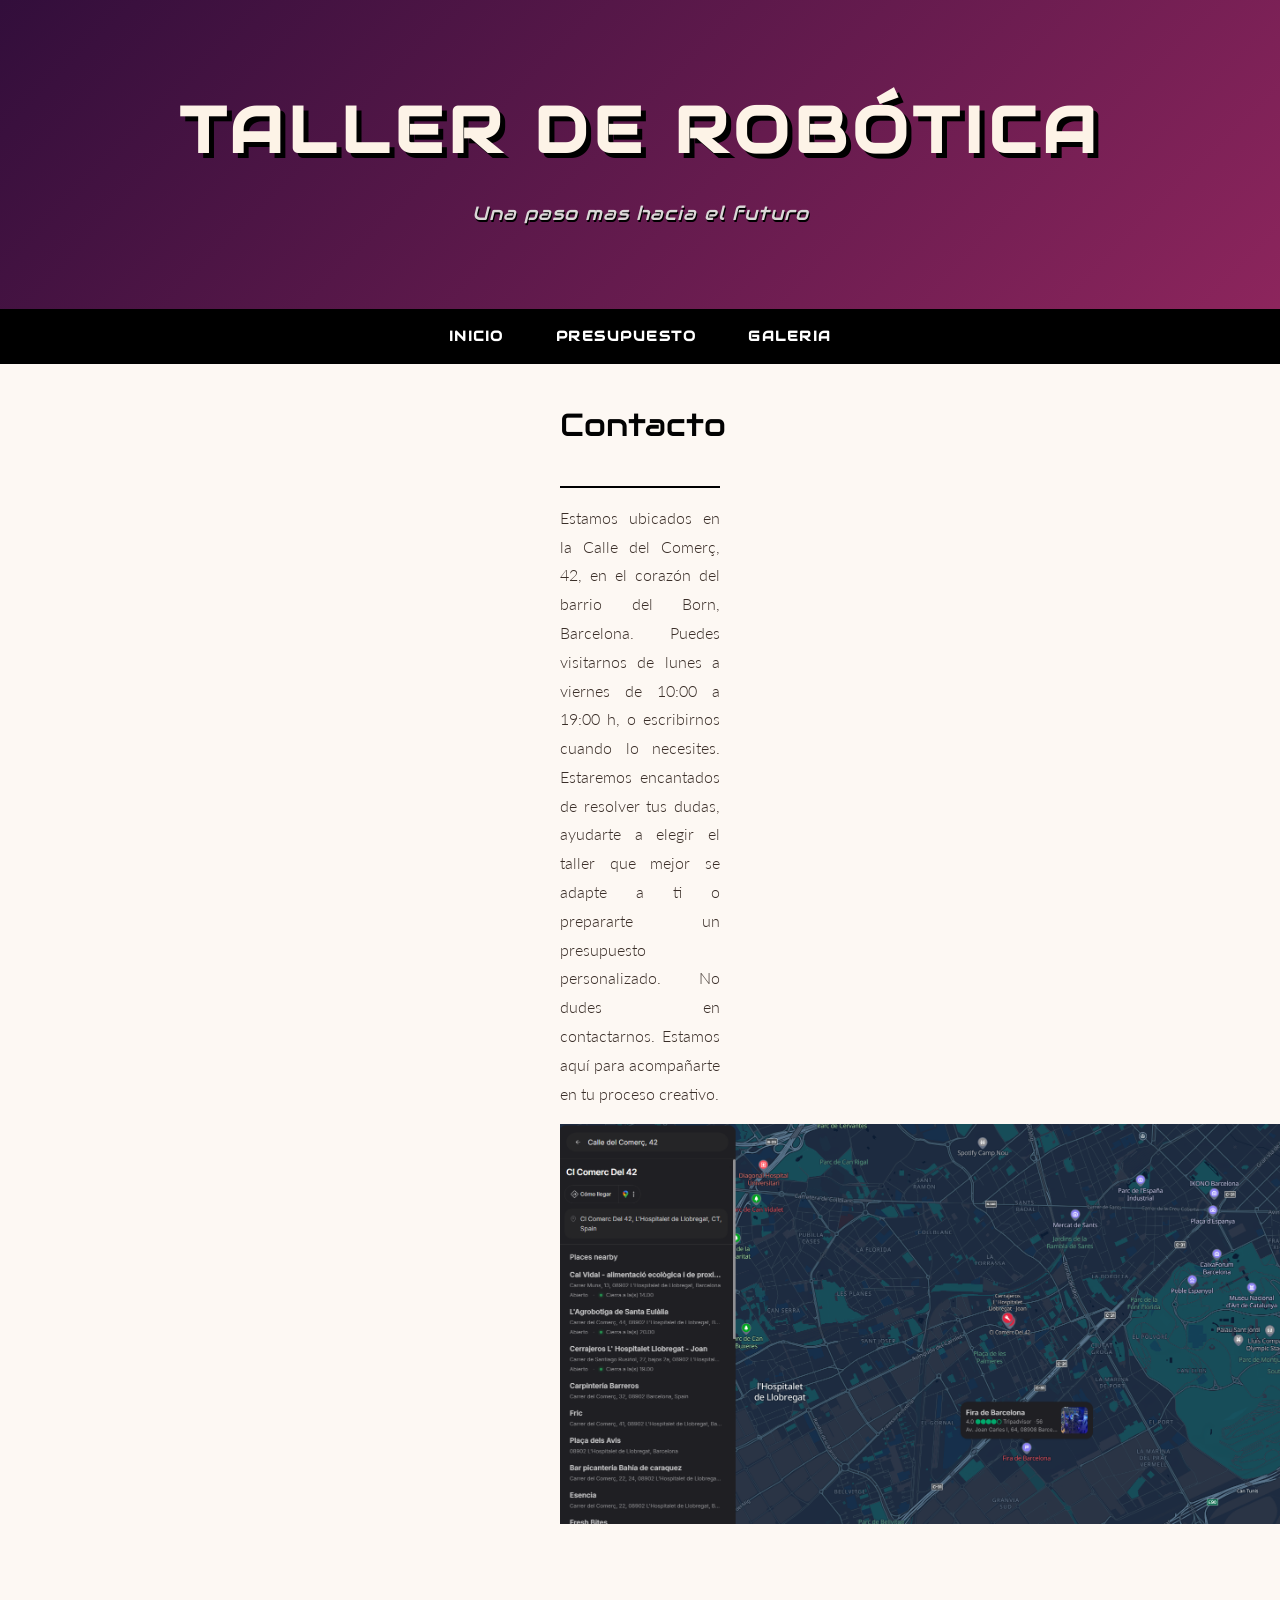
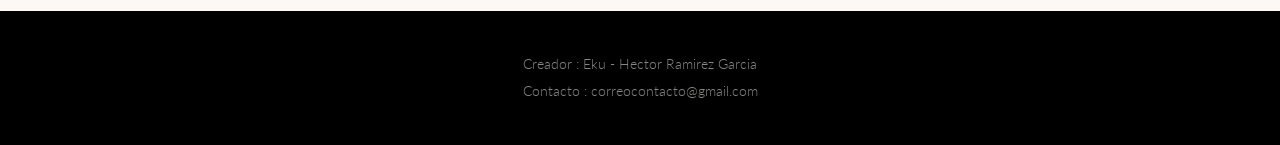
==== views/contacto.html @ 6e56e401 "first commit" ====
<!DOCTYPE html>
<html lang="es">
<head>
    <meta charset="UTF-8">
    <meta name="viewport" content="width=device-width, initial-scale=1.0">
    <meta name="author" content="Eku - Hector Ramirez">
    <title>Examen sitio web html y css</title>
    <link rel="preconnect" href="https://fonts.googleapis.com">
    <link rel="preconnect" href="https://fonts.gstatic.com" crossorigin>
    <link href="https://fonts.googleapis.com/css2?family=Playfair+Display:ital,wght@0,400;0,700;1,400&family=Lato:wght@300;400;700&display=swap" rel="stylesheet">
    <link href="https://fonts.googleapis.com/css2?family=Audiowide&display=swap" rel="stylesheet">
    <link rel="stylesheet" href="../css/estilos.css">
</head>

<body>

    <!-- ================= MAIN ==================== -->
    <main>
        <header class="header">
            <h1 class="header-titulo">Taller de Robótica</h1>
            <p class="header-eslogan">Una paso mas hacia el futuro</p>
        </header>

        <nav class="nav">
            <a href="../index.html">Inicio</a>
            <a href="presupuesto.html">Presupuesto</a>
            <a href="galeria.html">Galeria</a>
        </nav>

        <!-- SECCIÓN: Contacto -->
        <section id="contacto" class="secciones">
            <h2 class="h2-style1">Contacto</h2>
            <p>Estamos ubicados en la Calle del Comerç, 42, en el corazón del barrio del Born, Barcelona.
                Puedes visitarnos de lunes a viernes de 10:00 a 19:00 h, o escribirnos cuando lo necesites. 
                Estaremos encantados de resolver tus dudas, ayudarte a elegir el taller que mejor se adapte a ti o prepararte un presupuesto personalizado.
                No dudes en contactarnos. Estamos aquí para acompañarte en tu proceso creativo.</p>
            <img src="../assets/img/direction-img.png" width="auto" height="400px">
        </section>
        <!-- END -->
    </main>

    <!-- ================= FOOTER ==================== -->
    <div id="datos" class="footer">
        <p>
            Creador : Eku - Hector Ramirez Garcia <br>
            Contacto : correocontacto@gmail.com
        </p>
    </div>
</body>
---- css/estilos.css ----
/* =====================================================
   RESET GENERAL
   Eliminamos márgenes y paddings por defecto del navegador
   y usamos border-box para que el padding no sume al ancho
   ===================================================== */
* {
    margin: 0;
    padding: 0;
    box-sizing: border-box;
}

/* =====================================================
   ESTILOS BASE DEL BODY
   Tipografía principal, colores y estructura flex para
   que el footer siempre quede abajo
   ===================================================== */
body {
    font-family: 'Lato', Arial, sans-serif;
    font-size: 1rem;
    color: #3a2e28;
    background-color: #fdf8f3;
    line-height: 1.6;
    display: flex;
    flex-direction: column;
    min-height: 100vh;
}

/* El main ocupa todo el espacio disponible y deja margen inferior */
main {
    flex: 1;
    margin-bottom: 80px;
}

/* Tipografía de títulos */
h1, h2, h3 {
    font-family: "Audiowide", sans-serif;
    font-weight: 400;
    font-style: normal;
}

/* Quitamos el subrayado de todos los enlaces */
a {
    text-decoration: none;
}

/* =====================================================
   HEADER
   Fondo con gradiente animado
   ===================================================== */
.header {
    background: linear-gradient(-45deg, #4C2A85, #e73c7e, #320E3B);
    background-size: 400% 400%;
    animation: gradient 10s ease infinite;
    text-align: center;
    padding: 5rem 2rem;
}

/* Animación del gradiente de fondo */
@keyframes gradient {
    0% {
        background-position: 0% 50%;
    }
    50% {
        background-position: 100% 50%;
    }
    100% {
        background-position: 0% 100%;
    }
}

/* Título principal del header */
.header-titulo {
    font-size: 4rem;
    font-weight: 700;
    color: #fdf3e7;
    letter-spacing: 6px;
    text-transform: uppercase;
    margin-bottom: 1rem;
    text-shadow: 0.3rem 0.3rem black;
}

/* Eslogan debajo del título */
.header-eslogan {
    font-family: 'Audiowide', serif;
    font-size: 1.2rem;
    font-style: italic;
    font-weight: 400;
    color: #dad8d7;
    letter-spacing: 1px;
    text-shadow: 0.1rem 0.1rem black;
}

/* =====================================================
   NAVEGACIÓN
   ===================================================== */
.nav {
    background-color: black;
    padding: 0 2rem;
    text-align: center;
}

.nav a {
    display: inline-block;           /* Permite aplicar padding vertical */
    color: white;
    font-family: 'Audiowide', Arial, sans-serif;
    font-size: 0.9rem;
    font-weight: 700;
    letter-spacing: 1.5px;
    text-transform: uppercase;
    text-decoration: none;
    padding: 1rem 1.5rem;            /* Área de clic cómoda */
    transition: color 0.2s ease;     /* Transición suave al hover */
}

/* Cambio de color al pasar el ratón */
.nav a:hover {
    color: #e73c7e;
}

/* =====================================================
   SECCIONES GENERALES
   ===================================================== */
.secciones {
    margin-inline: 35rem;            /* Márgenes laterales grandes (cuidado en móviles) */
}

/* Estilo de título con línea inferior */
.h2-style1 {
    padding-block: 2.2rem;
    font-size: 2rem;
    color: #020202;
    border-bottom: 2px solid #000000;
}

/* Estilo de título sin línea inferior */
.h2-style2 {
    padding-block: 2.2rem;
    font-size: 2rem;
    color: #020202;
}

/* Párrafos dentro de las secciones */
.secciones p {
    padding-block: 1rem;
    font-weight: 300;
    line-height: 1.8;
    text-align: justify;
}

/* =====================================================
   GALERÍA
   ===================================================== */
.galeria-collage {
    display: grid;
    grid-template-columns: 1fr 1fr;   /* Dos columnas */
    gap: 12px;
}

.galeria-img {
    width: 400px;
    height: auto;
}

/* =====================================================
   FORMULARIO
   ===================================================== */

/* Título del formulario con línea blanca */
.title-formulario {
    border-bottom: 2px solid white;
}

/* Contenedor principal del formulario */
.formulario {
    background-color: #000000;
    color: white;
    padding: 2.5rem 2rem;
    border-radius: 16px;
    max-width: 720px;
    margin: 0 auto;
    box-shadow: 0 10px 40px rgba(0, 0, 0, 0.4);
}

/* Cada grupo de campos */
.formulario fieldset {
    border: none;
    border-bottom: 1px solid #333;   /* Separador sutil entre secciones */
    padding: 1.8rem 0;
    margin-bottom: 1rem;
}

/* Quitamos el borde del último fieldset */
.formulario fieldset:last-of-type {
    border-bottom: none;
}

/* Título de cada fieldset */
.formulario legend {
    font-family: 'Audiowide', sans-serif;
    font-size: 1.25rem;
    color: #e73c7e;                  /* Color rosa del gradiente */
    letter-spacing: 1px;
    padding-bottom: 0.5rem;
    width: 100%;
}

/* Contenedor de cada campo (label + input) */
.formulario .campo {
    margin-bottom: 1.4rem;
}

/* Etiquetas de los campos */
.formulario label {
    display: block;
    font-size: 0.95rem;
    margin-bottom: 0.4rem;
    color: #e0e0e0;
    padding: 0;
}

/* Estilos comunes de inputs y textarea */
.formulario input[type="text"],
.formulario input[type="email"],
.formulario input[type="tel"],
.formulario input[type="number"],
.formulario input[type="date"],
.formulario textarea {
    width: 100%;
    padding: 0.85rem 1rem;
    background-color: #1a1a1a;
    border: 1px solid #444;
    border-radius: 8px;
    color: white;
    font-family: 'Lato', Arial, sans-serif;
    font-size: 1rem;
    transition: border-color 0.25s ease, box-shadow 0.25s ease;
}

/* Efecto al hacer focus en los campos */
.formulario input:focus,
.formulario textarea:focus {
    outline: none;
    border-color: #e73c7e;
    box-shadow: 0 0 0 3px rgba(231, 60, 126, 0.25);
}

/* Textarea con altura mínima y redimensionable solo en vertical */
.formulario textarea {
    resize: vertical;
    min-height: 100px;
}

/* Texto de pregunta (ej: "Nivel:") */
.formulario .pregunta {
    margin-bottom: 0.8rem;
    color: #e0e0e0;
}

/* Contenedor de opciones de radio en horizontal */
.formulario .opciones-radio {
    display: flex;
    flex-wrap: wrap;
    gap: 1.2rem;
}

/* Cada opción de radio */
.formulario .opciones-radio label {
    display: flex;
    align-items: center;
    gap: 0.5rem;
    cursor: pointer;
    font-size: 0.95rem;
    color: #ddd;
}

/* Estilo de los inputs radio */
.formulario input[type="radio"] {
    accent-color: #e73c7e;           /* Color de la selección */
    width: 18px;
    height: 18px;
    cursor: pointer;
}

/* =====================================================
   CHECKBOX DE TÉRMINOS Y CONDICIONES
   ===================================================== */
.formulario .terminos {
    display: flex;
    align-items: flex-start;
    gap: 12px;
    margin-top: 0.5rem;
}

.formulario .terminos input[type="checkbox"] {
    width: 20px;
    height: 20px;
    margin-top: 2px;
    accent-color: #e73c7e;
    cursor: pointer;
    flex-shrink: 0;                  /* Evita que se encoja */
}

.formulario .terminos label {
    font-size: 0.95rem;
    line-height: 1.5;
    cursor: pointer;
    color: #ddd;
}

/* Enlace dentro de los términos */
.formulario .terminos a {
    color: #e73c7e;
    text-decoration: underline;
}

.formulario .terminos a:hover {
    color: #ff6b9d;
}

/* =====================================================
   BOTÓN DE ENVÍO
   ===================================================== */
.btn-enviar {
    font-family: 'Audiowide', Arial, sans-serif;
    font-size: 1rem;
    font-weight: 700;
    letter-spacing: 1px;
    text-transform: uppercase;
    
    color: white;
    background-color: #000000;
    
    border: 2px solid white;
    border-radius: 8px;
    
    padding: 0.9rem 2.2rem;
    margin-top: 1.5rem;
    
    cursor: pointer;
    transition: all 0.25s ease;
}

/* Efecto hover del botón */
.btn-enviar:hover {
    background-color: #e73c7e;
    border-color: #e73c7e;
    color: white;
    transform: translateY(-2px);     /* Ligero levantamiento */
}

/* =====================================================
   FOOTER
   ===================================================== */
.footer {
    background-color: black;
    color: #888683;
    font-size: 0.85rem;
    font-weight: 300;
    line-height: 2;
    text-align: center;
    padding: 2.5rem 2rem;
}

/* Nombre de la página en el footer */
.footer-nombre {
    font-family: 'Playfair Display', Georgia, serif;
    font-size: 1.1rem;
    font-weight: 700;
    color: #cacaca;
    letter-spacing: 3px;
    text-transform: uppercase;
    margin-bottom: 0.5rem;
}

/* Texto de copyright (más discreto) */
.footer-copyright {
    margin-top: 1rem;
    color: #6b5a4e;
    font-size: 0.8rem;
}
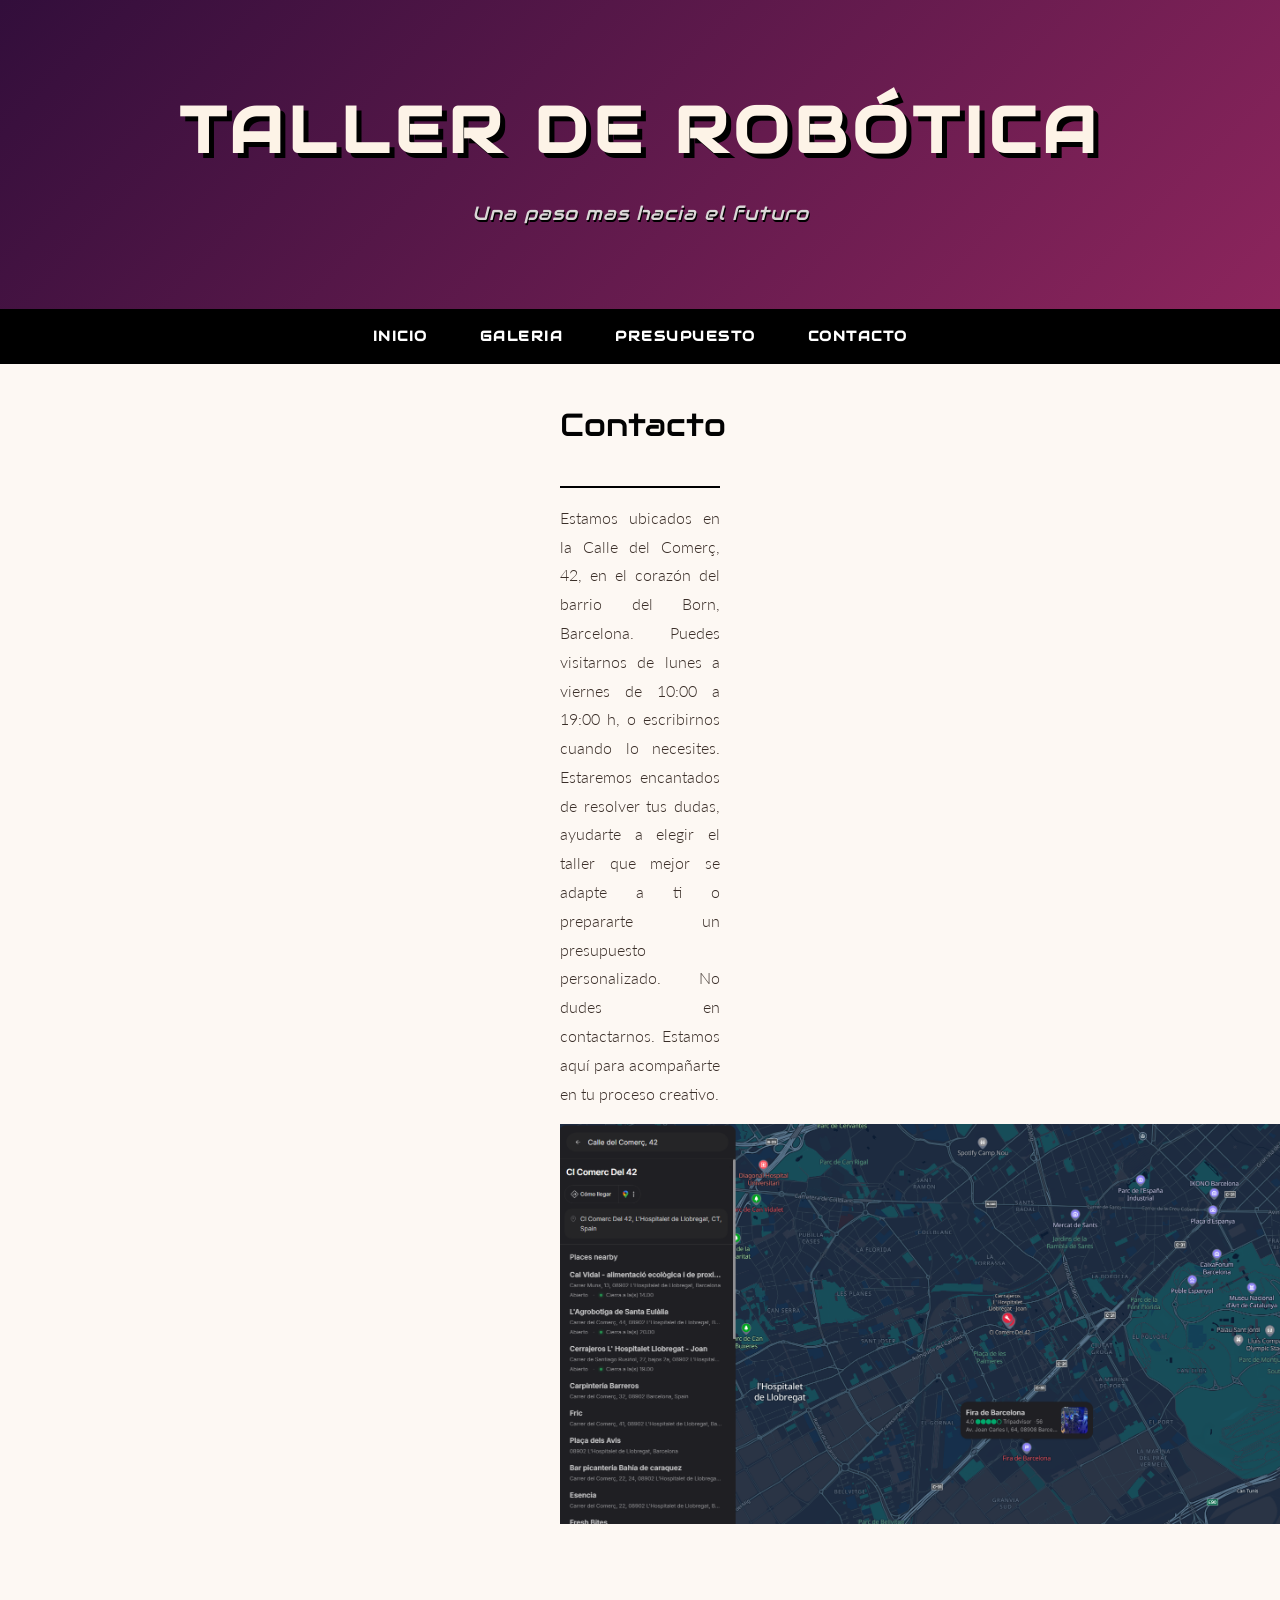
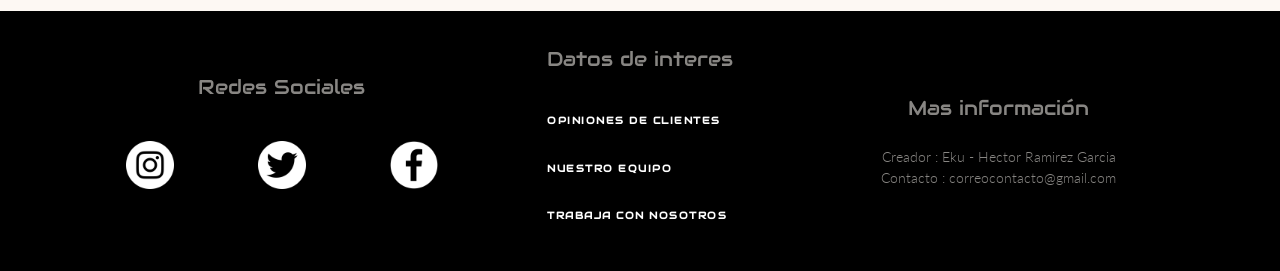
==== commit c2e04a10: "first commit" ====
--- a/views/contacto.html
+++ b/views/contacto.html
@@ -14,17 +14,21 @@
 
 <body>
 
+    <!-- ================= HEADER ==================== -->
+
+    <header class="header">
+        <h1 class="header-titulo">Taller de Robótica</h1>
+        <p class="header-eslogan">Una paso mas hacia el futuro</p>
+    </header>
+
     <!-- ================= MAIN ==================== -->
     <main>
-        <header class="header">
-            <h1 class="header-titulo">Taller de Robótica</h1>
-            <p class="header-eslogan">Una paso mas hacia el futuro</p>
-        </header>
 
         <nav class="nav">
             <a href="../index.html">Inicio</a>
+            <a href="galeria.html">Galeria</a>
             <a href="presupuesto.html">Presupuesto</a>
-            <a href="galeria.html">Galeria</a>
+            <a href="contacto.html">Contacto</a>
         </nav>
 
         <!-- SECCIÓN: Contacto -->
@@ -40,10 +44,28 @@
     </main>
 
     <!-- ================= FOOTER ==================== -->
-    <div id="datos" class="footer">
-        <p>
-            Creador : Eku - Hector Ramirez Garcia <br>
-            Contacto : correocontacto@gmail.com
-        </p>
-    </div>
+    <footer id="datos" class="footer">
+        <div class="footer-left">
+            <h2>Redes Sociales</h2>
+            <br>
+            <a href="https://instagram.com"><img class="icon-redes" src="../assets/img/instagram.png"></a>
+            <a href="https://x.com"><img class="icon-redes" src="../assets/img/twitter.png"></a>
+            <a href="https://facebook.com"><img class="icon-redes" src="../assets/img/facebook.png"></a>
+        </div>
+        <div class="footer-center">
+            <h2>Datos de interes</h2>
+            <br>
+            <a href="opiniones.html">Opiniones de clientes</a> <br>
+            <a href="nuestroequipo.html">Nuestro Equipo</a> <br>
+            <a href="trabajaconnosotros.html">Trabaja con nosotros</a>
+        </div>
+        <div class="footer-right">
+            <h2> Mas información </h2>
+            <br>
+            <p>
+                Creador : Eku - Hector Ramirez Garcia <br>
+                Contacto : correocontacto@gmail.com
+            </p>
+        </div>
+    </footer>
 </body>
--- a/css/estilos.css
+++ b/css/estilos.css
@@ -99,7 +99,7 @@
     text-align: center;
 }
 
-.nav a {
+a {
     display: inline-block;           /* Permite aplicar padding vertical */
     color: white;
     font-family: 'Audiowide', Arial, sans-serif;
@@ -113,7 +113,7 @@
 }
 
 /* Cambio de color al pasar el ratón */
-.nav a:hover {
+a:hover {
     color: #e73c7e;
 }
 
@@ -154,11 +154,31 @@
     display: grid;
     grid-template-columns: 1fr 1fr;   /* Dos columnas */
     gap: 12px;
-}
-
-.galeria-img {
-    width: 400px;
+    background-color: #1a1a1a;
+    padding: 16px;                   /* Espacio interno para que no toquen el borde */
+    box-shadow: 0 10px 40px rgba(0, 0, 0, 0.4);
+    margin: 2rem auto;
+    max-width: 900px;                /* Opcional: limita el ancho del rectángulo */
+    border-radius: 12px;             /* Opcional: bordes redondeados del contenedor */
+}
+
+/* Imágenes de la galería */
+.img-galery {
+    display: block;
+    width: 100%;
+    height: 100%;
+    object-fit: cover;               /* La imagen llena el espacio sin deformarse */
+    border-radius: 8px;
+    margin: 0;                       /* Quitamos los márgenes que las sacaban del contenedor */
+}
+
+/* Si aún usas .img-index en otra sección */
+.img-index {
+    display: block;
+    max-width: 100%;
     height: auto;
+    margin: 2rem auto;
+    border-radius: 8px;
 }
 
 /* =====================================================
@@ -356,9 +376,50 @@
     color: #888683;
     font-size: 0.85rem;
     font-weight: 300;
-    line-height: 2;
     text-align: center;
-    padding: 2.5rem 2rem;
+    display: grid;
+    grid-template-columns: 1fr auto 1fr; /* izquierda flexible | centro automático | derecha flexible */
+    align-items: center;
+    padding: 2rem 3rem;
+    gap: 2rem;
+}
+
+.footer-left {
+    flex: 1;
+    text-align: center;    /* centra el contenido */
+}
+
+.footer-center {
+    flex: 1;
+    text-align: left;    /* centra el contenido */
+}
+
+.footer-center a {
+   font-size: 0.6rem;
+   padding: 0;
+   padding-block: 1rem;
+}
+
+.footer-right {
+    flex: 1;
+    text-align: center;    /* centra el contenido */
+}
+
+.icon-redes {
+    width: 3rem;
+    height: 3rem;
+    margin-inline: 1rem;
+
+    /* Versión “blanca” con la misma estructura */
+    filter: brightness(0) saturate(100%) invert(100%) sepia(0%) saturate(0%) hue-rotate(0deg) brightness(100%) contrast(100%);
+    -webkit-filter: brightness(0) saturate(100%) invert(100%) sepia(0%) saturate(0%) hue-rotate(0deg) brightness(100%) contrast(100%);
+
+    transition: filter 0.5s ease, -webkit-filter 0.5s ease;
+}
+
+.icon-redes:hover {
+    filter: brightness(0) saturate(100%) invert(19%) sepia(70%) saturate(5185%) hue-rotate(297deg) brightness(103%) contrast(125%);
+    -webkit-filter: brightness(0) saturate(100%) invert(19%) sepia(70%) saturate(5185%) hue-rotate(297deg) brightness(103%) contrast(125%);
 }
 
 /* Nombre de la página en el footer */
@@ -377,4 +438,110 @@
     margin-top: 1rem;
     color: #6b5a4e;
     font-size: 0.8rem;
-}+}
+
+/* =====================================================
+   OPINIONES DE CLIENTES
+   ===================================================== */
+
+.opiniones-contenedor {
+    display: grid;
+    grid-template-columns: repeat(auto-fit, minmax(280px, 1fr));
+    gap: 1.5rem;
+    margin-top: 2rem;
+}
+
+.opinion-card {
+    background-color: #1a1a1a;
+    padding: 1.5rem;
+    border-radius: 12px;
+    box-shadow: 0 8px 25px rgba(0, 0, 0, 0.35);
+    transition: transform 0.25s ease, box-shadow 0.25s ease;
+}
+
+.opinion-card:hover {
+    transform: translateY(-6px);
+    box-shadow: 0 12px 30px rgba(0, 0, 0, 0.45);
+}
+
+/* Cabecera de la opinión (foto + nombre) */
+.opinion-header {
+    display: flex;
+    align-items: center;
+    gap: 1rem;
+    margin-bottom: 0.8rem;
+}
+
+.opinion-foto {
+    width: 55px;
+    height: 55px;
+    border-radius: 50%;
+    object-fit: cover;
+    border: 2px solid #444;
+}
+
+.opinion-nombre {
+    margin: 0;
+    font-size: 1.1rem;
+    color: #ffffff;
+    font-family: 'Lato', sans-serif;
+    font-weight: 700;
+}
+
+.opinion-curso {
+    margin: 0.2rem 0 0 0;
+    font-size: 0.85rem;
+    color: #aaaaaa;
+}
+
+/* Estrellas */
+.opinion-estrellas {
+    color: #f5c518;
+    font-size: 1.1rem;
+    margin-bottom: 0.8rem;
+    letter-spacing: 2px;
+}
+
+/* Texto de la opinión */
+.opinion-texto {
+    margin: 0;
+    font-size: 0.95rem;
+    line-height: 1.6;
+    color: #dddddd;
+    font-style: italic;
+}
+
+.box-p-opinion {
+    display: grid;
+    background-color: #1a1a1a;
+    color: white;
+    border-radius: 12px;
+    box-shadow: 0 8px 25px rgba(0, 0, 0, 0.35);
+    margin-top: 2rem;
+    padding: 1.5rem;
+}
+
+.box-p-opinion p {
+    margin: 0;
+    font-style: 'Audiowide', Arial, sans-serif;;
+    line-height: 1.6;
+}
+
+/* =====================================================
+   NUESTRO EQUIPO
+   ===================================================== */
+
+.nuestroequipo-contenedor {
+    display: grid;
+    gap: 1.5rem;
+    margin-top: 2rem;
+}
+
+.nuestroequipo-foto {
+    width: 75px;
+    height: 75px;
+    border-radius: 50%;
+    object-fit: cover;
+    border: 2px solid #444;
+}
+
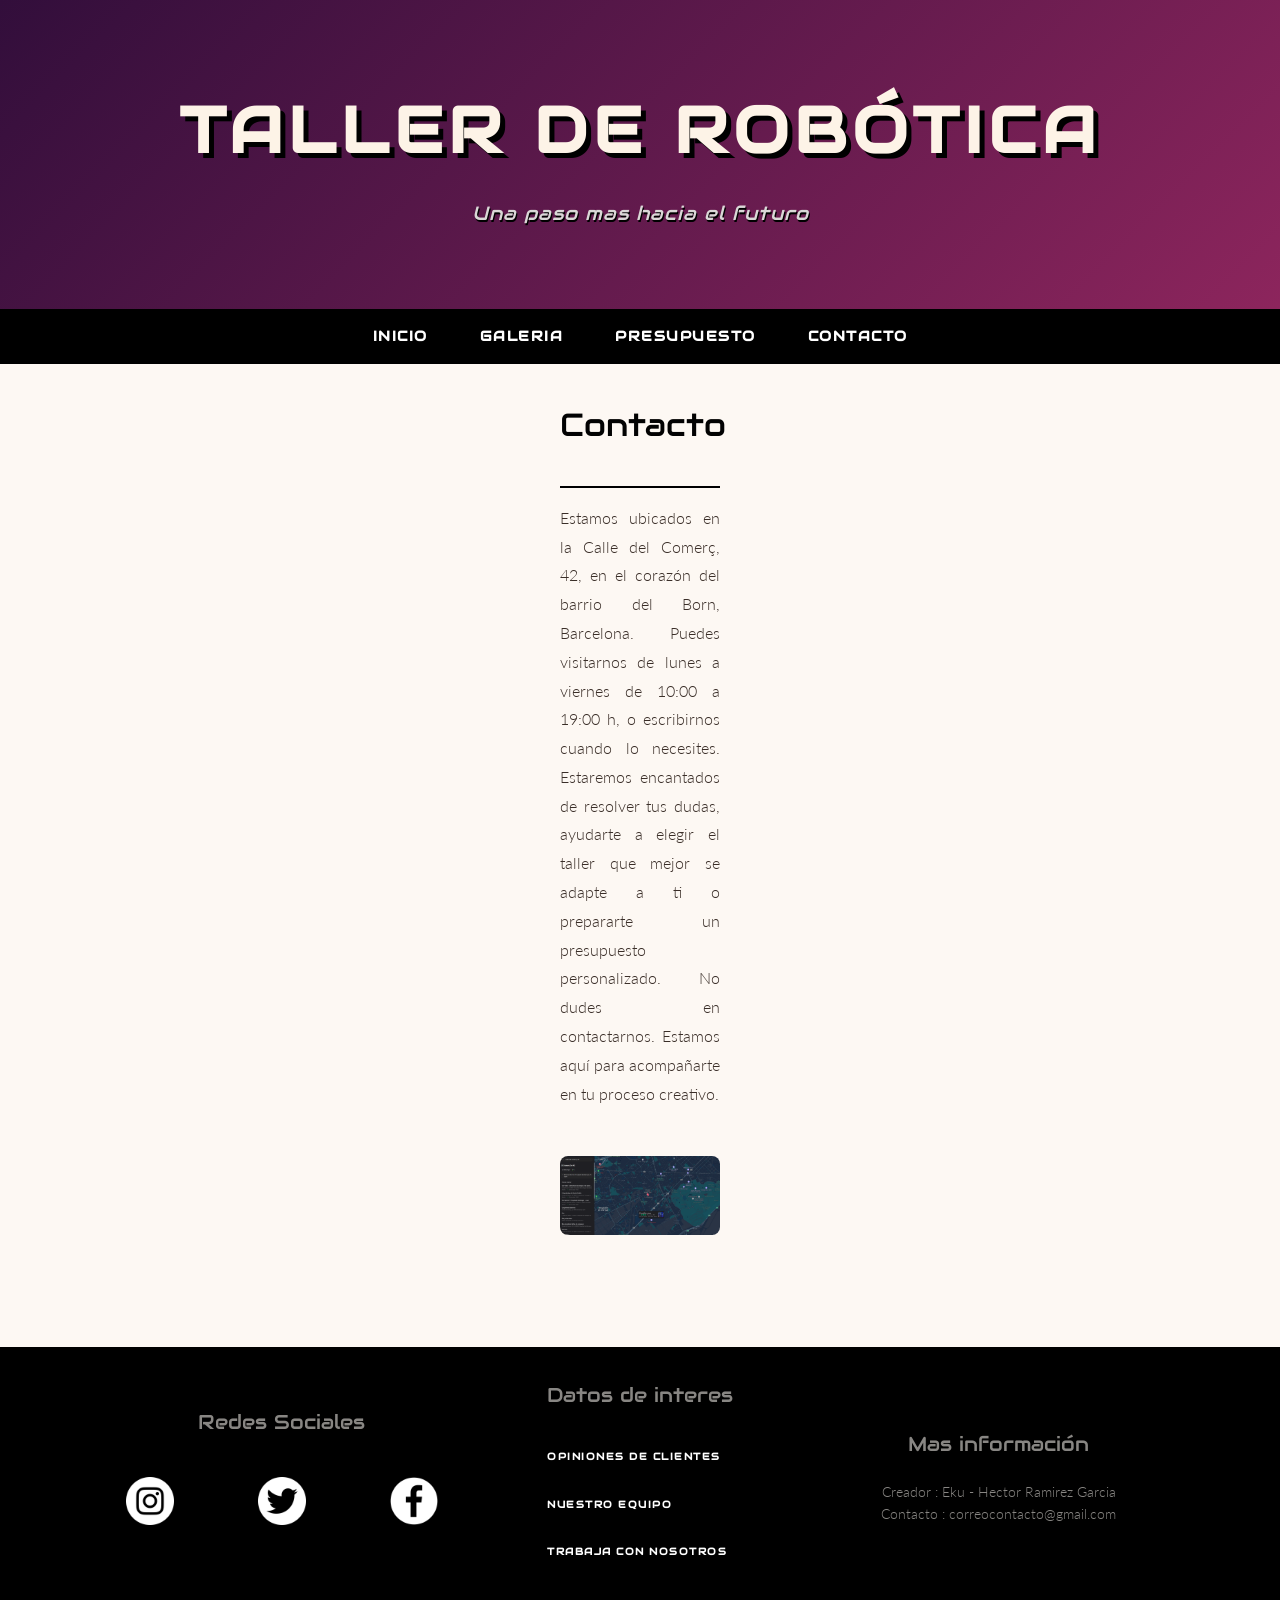
==== commit e0020680: "Errors fixed" ====
--- a/views/contacto.html
+++ b/views/contacto.html
@@ -38,7 +38,7 @@
                 Puedes visitarnos de lunes a viernes de 10:00 a 19:00 h, o escribirnos cuando lo necesites. 
                 Estaremos encantados de resolver tus dudas, ayudarte a elegir el taller que mejor se adapte a ti o prepararte un presupuesto personalizado.
                 No dudes en contactarnos. Estamos aquí para acompañarte en tu proceso creativo.</p>
-            <img src="../assets/img/direction-img.png" width="auto" height="400px">
+            <img alt="img-direction" src="../assets/img/direction-img.png" class="img-index">
         </section>
         <!-- END -->
     </main>
@@ -48,9 +48,9 @@
         <div class="footer-left">
             <h2>Redes Sociales</h2>
             <br>
-            <a href="https://instagram.com"><img class="icon-redes" src="../assets/img/instagram.png"></a>
-            <a href="https://x.com"><img class="icon-redes" src="../assets/img/twitter.png"></a>
-            <a href="https://facebook.com"><img class="icon-redes" src="../assets/img/facebook.png"></a>
+           <a href="https://instagram.com"><img alt="icon-instragram" class="icon-redes" src="../assets/img/instagram.png"></a>
+            <a href="https://x.com"><img alt="icon-x" class="icon-redes" src="../assets/img/twitter.png"></a>
+            <a href="https://facebook.com"><img alt="icon-facebook" class="icon-redes" src="../assets/img/facebook.png"></a>
         </div>
         <div class="footer-center">
             <h2>Datos de interes</h2>
--- a/css/estilos.css
+++ b/css/estilos.css
@@ -523,7 +523,6 @@
 
 .box-p-opinion p {
     margin: 0;
-    font-style: 'Audiowide', Arial, sans-serif;;
     line-height: 1.6;
 }
 
